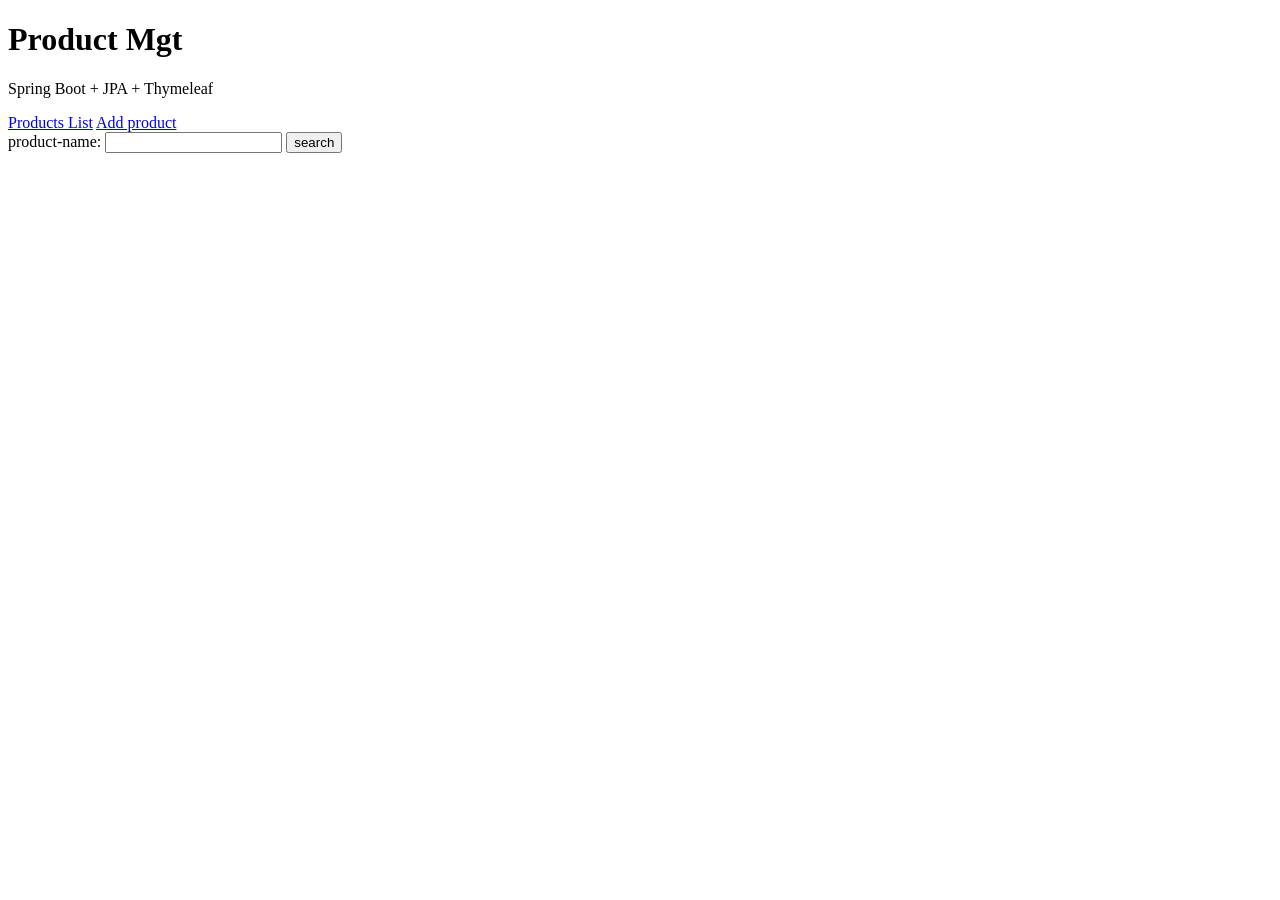
==== src/main/resources/templates/index.html @ adb841a6 "My first productjpa commit" ====
<!DOCTYPE html>
<html xmlns:th="http://www.thymeleaf.org">
<head>
    <meta charset="UTF-8">
    <title>Title</title>
  <link rel="stylesheet" href="/css/style.css">
</head>
<body>
   <div class="container center">
     <h1>Product Mgt</h1>
     <p>Spring Boot + JPA + Thymeleaf</p>

     <a class="btn" href="/products">Products List</a>
     <a class="btn" href="/products/new">Add product</a>


       <form action="/findProduct" method="POST">
           product-name: <input type="text" name="name">
           <button type="submit">search</button>

       </form>
   </div>

</body>
</html>
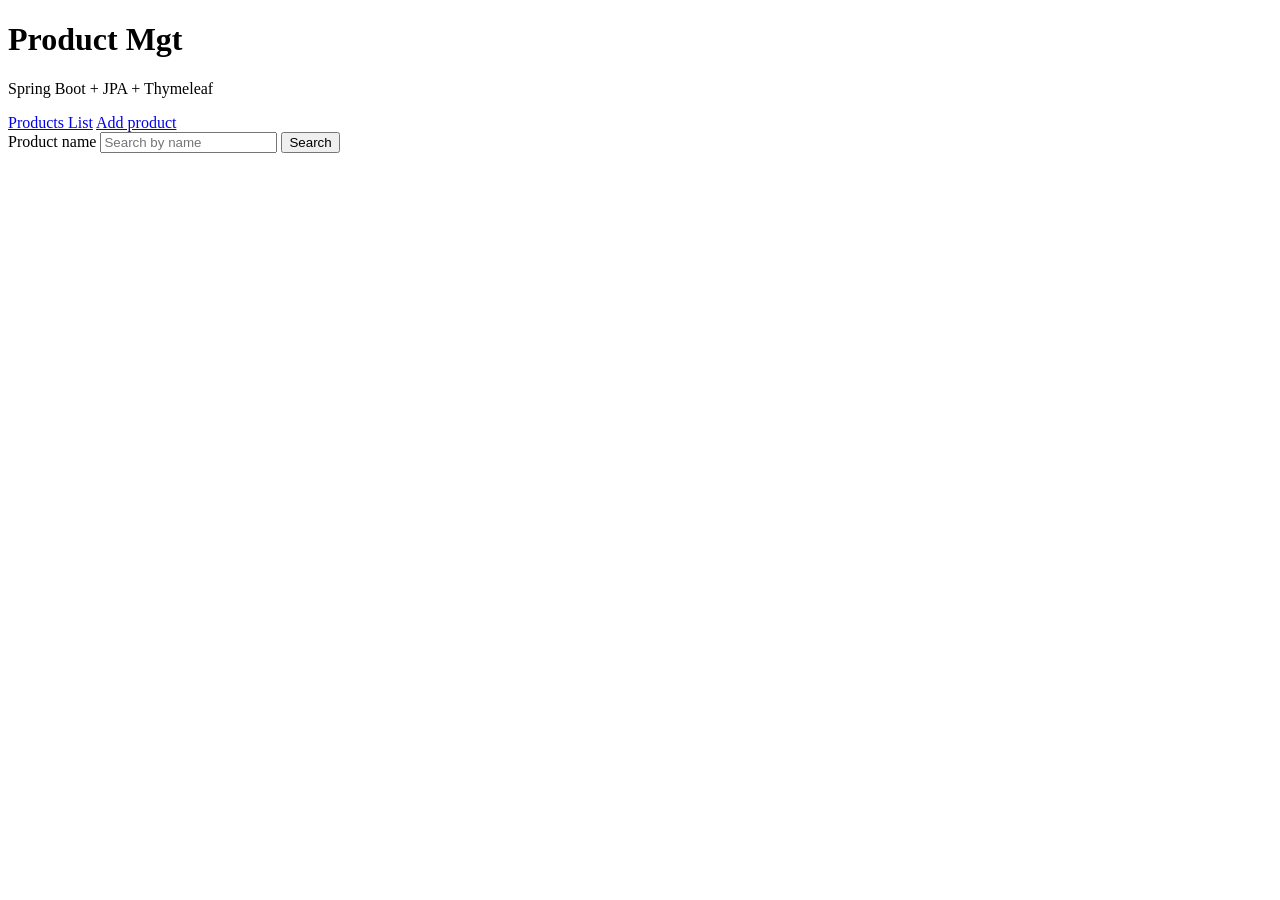
==== commit 5b16f470: "first commit" ====
--- a/src/main/resources/templates/index.html
+++ b/src/main/resources/templates/index.html
@@ -8,17 +8,18 @@
 <body>
    <div class="container center">
      <h1>Product Mgt</h1>
-     <p>Spring Boot + JPA + Thymeleaf</p>
+     <p class="subtitle">Spring Boot + JPA + Thymeleaf</p>
 
-     <a class="btn" href="/products">Products List</a>
-     <a class="btn" href="/products/new">Add product</a>
+     <div class="actions">
+       <a class="btn" href="/products">Products List</a>
+       <a class="btn" href="/products/new">Add product</a>
+     </div>
 
-
-       <form action="/findProduct" method="POST">
-           product-name: <input type="text" name="name">
-           <button type="submit">search</button>
-
-       </form>
+     <form class="search-form" action="/findProduct" method="POST">
+       <label for="search-name">Product name</label>
+       <input id="search-name" class="input" type="text" name="name" placeholder="Search by name">
+       <button class="btn" type="submit">Search</button>
+     </form>
    </div>
 
 </body>
